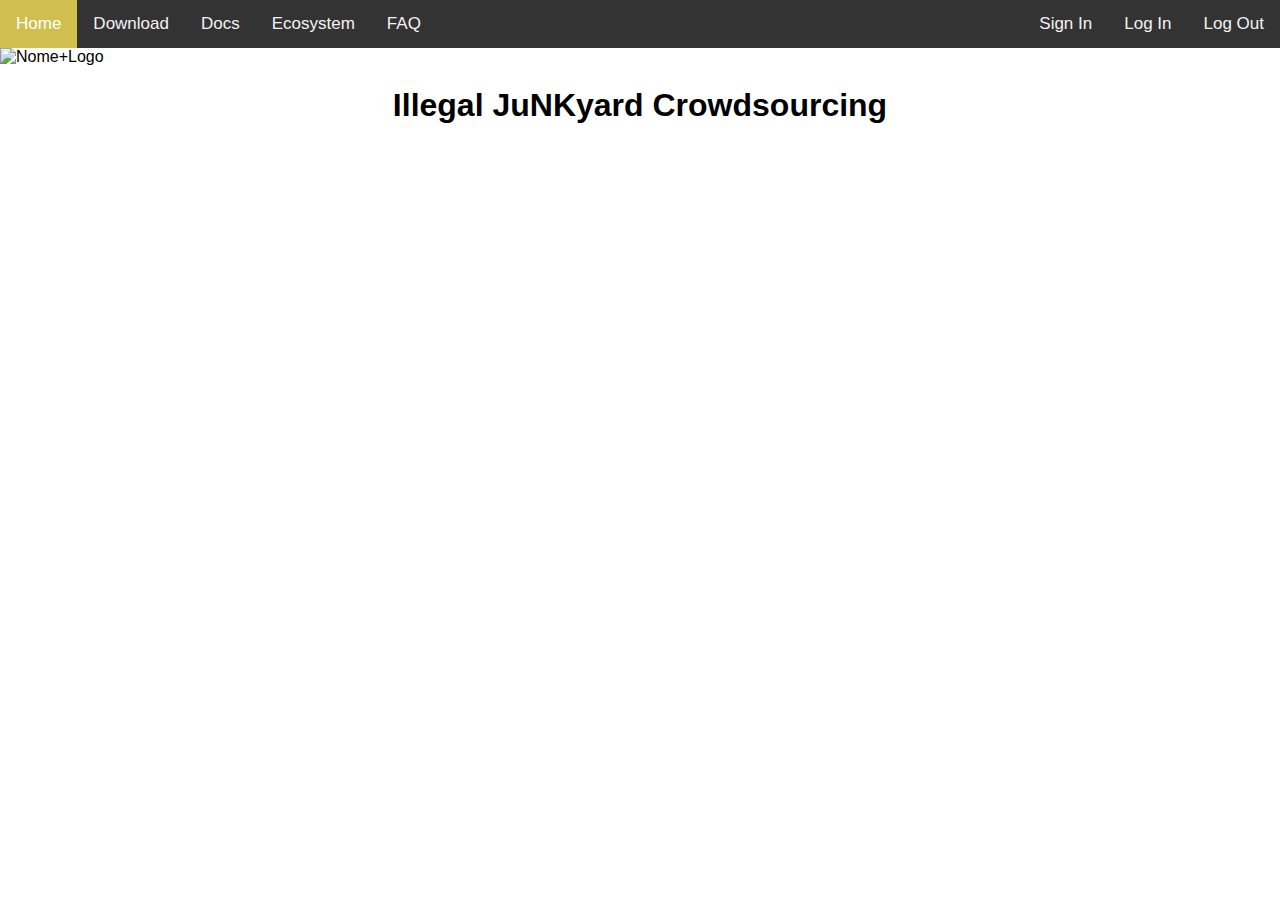
==== WebContent/index.html @ 025b3515 "Added libraries for thymeleaf and top navigation bar in htmls" ====
<!DOCTYPE html>
<html xmlns:th="http://www.thymeleaf.org">
<head>
  <meta charset="ISO-8859-1">
  <link href="css/mystyle.css" rel="stylesheet">
  <title>JuNKyard Crowdsourcing: HomePage</title>
</head>
<body>
	<div class="topnav">
		<a th:href="@{/Home}" class="active">Home</a>
		<a href="">Download</a>
		<a href="">Docs</a>
		<a href="">Ecosystem</a>
		<a href="">FAQ</a>
	 	<span th:switch="${session.user}" class="nav-right">
			<a th:case="null" th:href="@{/LogIn}"> Log In</a>
			<a th:case="*" th:href="@{/LogOut}">Log Out </a>
		</span>
		<span class="nav-right"><a th:href="@{/SignIn}" class="nav-right">Sign In</a></span>
	</div>
	<div>
		<img src="/images/nome+logo.jpg" alt="Nome+Logo">
 		<h1 align="center">Illegal <b>J</b>u<b>NK</b>yard Crowdsourcing</h1>
	</div>
</body>
</html>
---- WebContent/css/mystyle.css ----
body {
  margin: 0;
  font-family: Arial, Helvetica, sans-serif;
}

.topnav {
  background-color: #333;
  overflow: hidden;
}

.topnav a {
  float: left;
  color: #f2f2f2;
  text-align: center;
  padding: 14px 16px;
  text-decoration: none;
  font-size: 17px;
}

.nav-right {
  float: right;
}

.topnav a:hover {
  background-color: #ddd;
  color: black;
}


.topnav a.active {
  background-color: #d0bf4e;
  color: white;
}
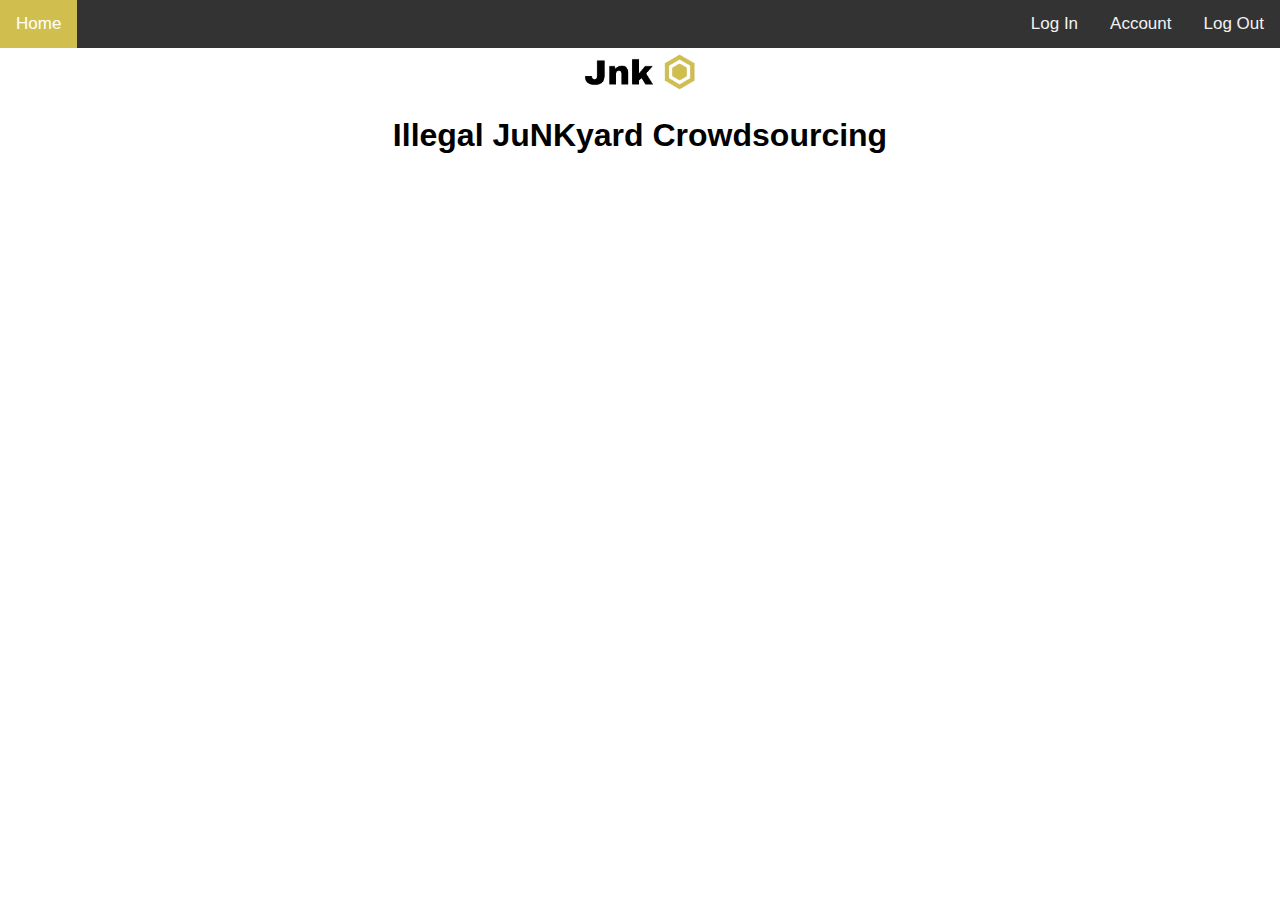
==== commit db741d17: "Working database connection and SignIn form" ====
--- a/WebContent/index.html
+++ b/WebContent/index.html
@@ -3,23 +3,21 @@
 <head>
   <meta charset="ISO-8859-1">
   <link href="css/mystyle.css" rel="stylesheet">
-  <title>JuNKyard Crowdsourcing: HomePage</title>
+  <title>JNK HomePage</title>
 </head>
 <body>
 	<div class="topnav">
 		<a th:href="@{/Home}" class="active">Home</a>
-		<a href="">Download</a>
-		<a href="">Docs</a>
-		<a href="">Ecosystem</a>
-		<a href="">FAQ</a>
 	 	<span th:switch="${session.user}" class="nav-right">
 			<a th:case="null" th:href="@{/LogIn}"> Log In</a>
-			<a th:case="*" th:href="@{/LogOut}">Log Out </a>
+			<span th:case="*">
+				<a th:href="@{/EditProfile}" class="nav-right">Account</a>
+				<a th:href="@{/LogOut}">Log Out </a>
+			</span>
 		</span>
-		<span class="nav-right"><a th:href="@{/SignIn}" class="nav-right">Sign In</a></span>
 	</div>
 	<div>
-		<img src="/images/nome+logo.jpg" alt="Nome+Logo">
+		<img src="images/nome+logo-removebg.png" th:src="@{/images/nome+logo-removebg.png}" alt="Nome+Logo"/>
  		<h1 align="center">Illegal <b>J</b>u<b>NK</b>yard Crowdsourcing</h1>
 	</div>
 </body>
--- a/WebContent/css/mystyle.css
+++ b/WebContent/css/mystyle.css
@@ -3,6 +3,12 @@
   font-family: Arial, Helvetica, sans-serif;
 }
 
+img {
+  display: block;
+  margin-left: auto;
+  margin-right: auto;
+  width: 10%;
+}
 .topnav {
   background-color: #333;
   overflow: hidden;
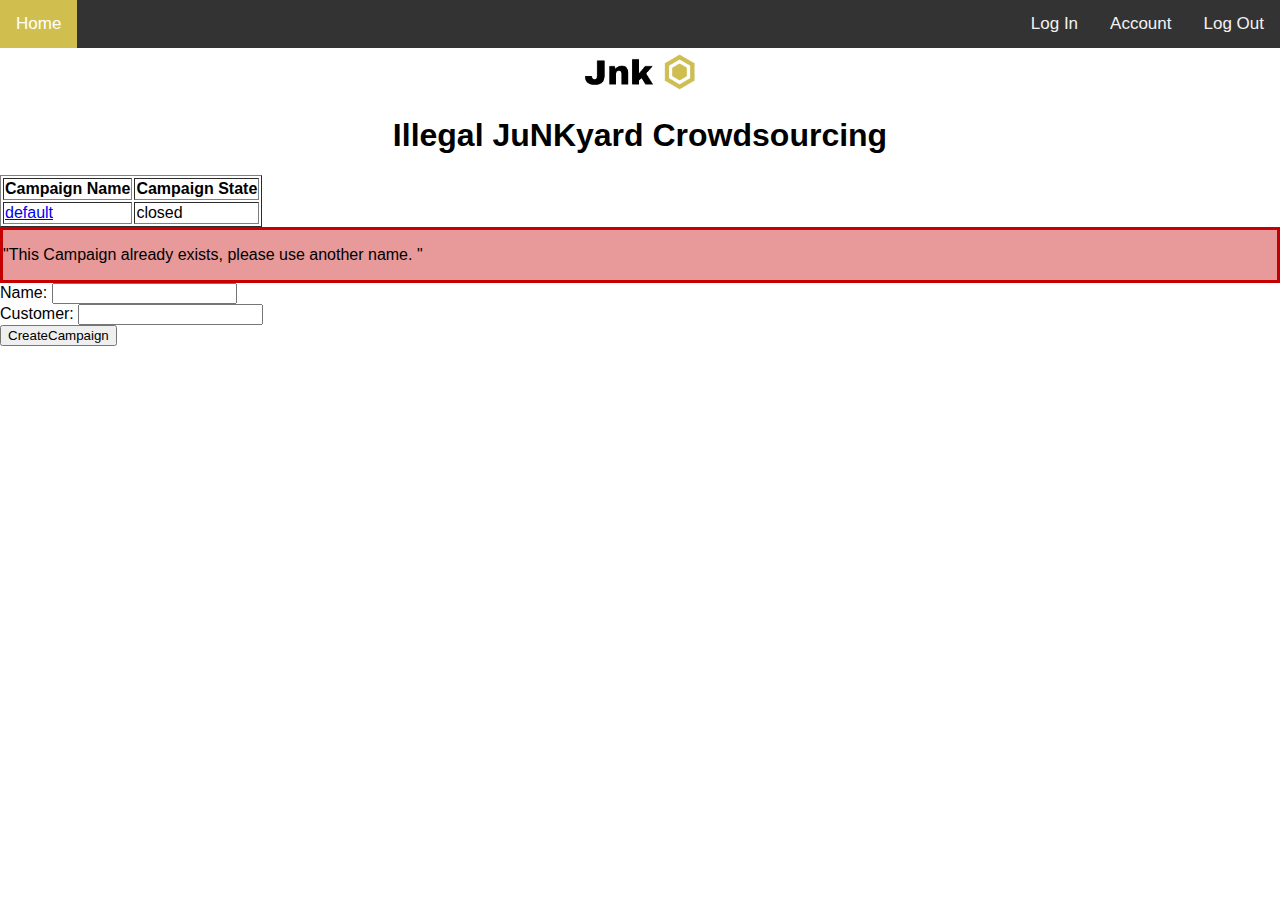
==== commit 6d4156f8: "Added manager home and with campaigns database operations" ====
--- a/WebContent/index.html
+++ b/WebContent/index.html
@@ -20,5 +20,41 @@
 		<img src="images/nome+logo-removebg.png" th:src="@{/images/nome+logo-removebg.png}" alt="Nome+Logo"/>
  		<h1 align="center">Illegal <b>J</b>u<b>NK</b>yard Crowdsourcing</h1>
 	</div>
+	
+	<!-- **************************************** MANAGER VIEW ************************************************* -->
+	<div th:if="${session.user.role=='manager'}">
+	
+		<div id="CampaignView">
+			
+				<table border="1">
+					<thead>
+						<tr>
+							<th>Campaign Name</th>
+							<th>Campaign State</th>
+						</tr>
+					</thead>
+					<tbody>
+						<tr th:each="c : ${campaigns}">
+							<td>
+								<a href="ManagerCampaign.html" th:href="@{/InfoCampaign(campaign=${c.name})}" th:text="${c.name}"> default </a>
+							</td>
+							<td th:text="${c.state}">closed</td>
+						</tr>
+					</tbody>
+				</table>
+		</div>
+		
+		<div id="CampaignForm">
+			<form action="CreateCampaign" method ="POST">
+				<div th:if="${notValid == 'true'}" class="not-valid">
+					<p> "This Campaign already exists, please use another name. " </p>
+				</div>
+				Name:  <input type= "text" name="name" required> <br>
+				Customer:  <input type= "text" name="customer" required> <br>
+				<input type="submit" value="CreateCampaign">
+			</form>
+		</div>
+	</div>
+	
 </body>
 </html>--- a/WebContent/css/mystyle.css
+++ b/WebContent/css/mystyle.css
@@ -32,8 +32,13 @@
   color: black;
 }
 
-
 .topnav a.active {
   background-color: #d0bf4e;
   color: white;
+}
+
+.not-valid {
+  background-color: rgba(198,0,0,0.4);
+  border: 3px solid #C60000;;
+  color: black;
 }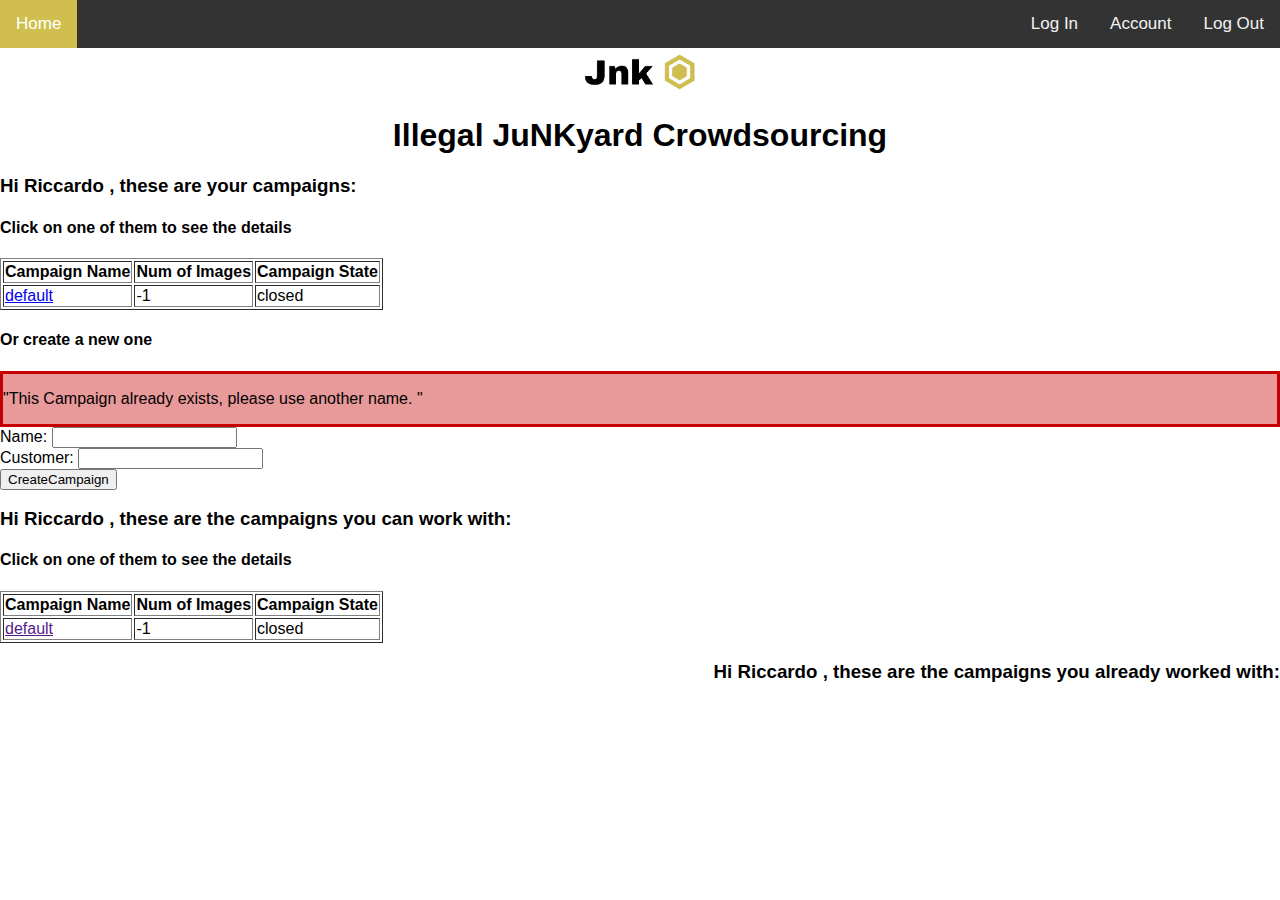
==== commit 42acb956: "Added campaign view and started Worker home" ====
--- a/WebContent/index.html
+++ b/WebContent/index.html
@@ -17,19 +17,24 @@
 		</span>
 	</div>
 	<div>
-		<img src="images/nome+logo-removebg.png" th:src="@{/images/nome+logo-removebg.png}" alt="Nome+Logo"/>
+		<img src="images/nome+logo-removebg.png" th:src="@{/images/nome+logo-removebg.png}" class="logo" alt="Nome+Logo"/>
  		<h1 align="center">Illegal <b>J</b>u<b>NK</b>yard Crowdsourcing</h1>
 	</div>
 	
 	<!-- **************************************** MANAGER VIEW ************************************************* -->
+	
+	
 	<div th:if="${session.user.role=='manager'}">
-	
+		
+		<h3> Hi <b><span th:text="${session.user.name}">Riccardo </span></b>, these are your campaigns: </h3>
+		<h4> Click on one of them to see the details </h4>
 		<div id="CampaignView">
 			
 				<table border="1">
 					<thead>
 						<tr>
 							<th>Campaign Name</th>
+							<th>Num of Images</th>
 							<th>Campaign State</th>
 						</tr>
 					</thead>
@@ -38,12 +43,13 @@
 							<td>
 								<a href="ManagerCampaign.html" th:href="@{/InfoCampaign(campaign=${c.name})}" th:text="${c.name}"> default </a>
 							</td>
+							<td th:text="${c.numImages}"> -1 </td>
 							<td th:text="${c.state}">closed</td>
 						</tr>
 					</tbody>
 				</table>
 		</div>
-		
+		<h4> Or create a new one </h4>
 		<div id="CampaignForm">
 			<form action="CreateCampaign" method ="POST">
 				<div th:if="${notValid == 'true'}" class="not-valid">
@@ -56,5 +62,49 @@
 		</div>
 	</div>
 	
+	<!-- **************************************** /MANAGER VIEW ************************************************* -->
+	
+	<!--*****************************************  WORKER VIEW  ************************************************* -->
+	
+	<div th:if="${session.user.role=='worker'}">
+	
+		<div align="left">
+			<h3> Hi <b><span th:text="${session.user.name}">Riccardo </span></b>, these are the campaigns you can work with: </h3>
+			<h4> Click on one of them to see the details </h4>
+			
+			<table border="1">
+				<thead>
+					<tr>
+						<th>Campaign Name</th>
+						<th>Num of Images</th>
+						<th>Campaign State</th>
+					</tr>
+				</thead>
+				<tbody>
+					<tr th:each="c : ${campaigns}">
+						<td>
+							<a href="" th:href="@{/InfoCampaign(campaign=${c.name})}" th:text="${c.name}"> default </a>
+						</td>
+						<td th:text="${c.numImages}"> -1 </td>
+						<td th:text="${c.state}">closed</td>
+					</tr>
+				</tbody>
+			</table>
+		</div>
+		
+		<div align="right">
+			<h3> Hi <b><span th:text="${session.user.name}">Riccardo </span></b>, these are the campaigns you already worked with: </h3>
+		</div>
+	
+	
+	
+	
+	
+	
+	
+	
+	</div>
+	
+	<!--*****************************************  WORKER VIEW  ************************************************* -->
 </body>
 </html>--- a/WebContent/css/mystyle.css
+++ b/WebContent/css/mystyle.css
@@ -3,12 +3,24 @@
   font-family: Arial, Helvetica, sans-serif;
 }
 
-img {
+.logo {
   display: block;
   margin-left: auto;
   margin-right: auto;
   width: 10%;
 }
+
+cmp-img {
+  border: 1px solid #ddd;
+  border-radius: 4px;
+  padding: 5px;
+  width: 150px;
+}
+
+cmp-img:hover {
+  box-shadow: 0 0 2px 1px rgba(0, 140, 186, 0.5);
+}
+
 .topnav {
   background-color: #333;
   overflow: hidden;
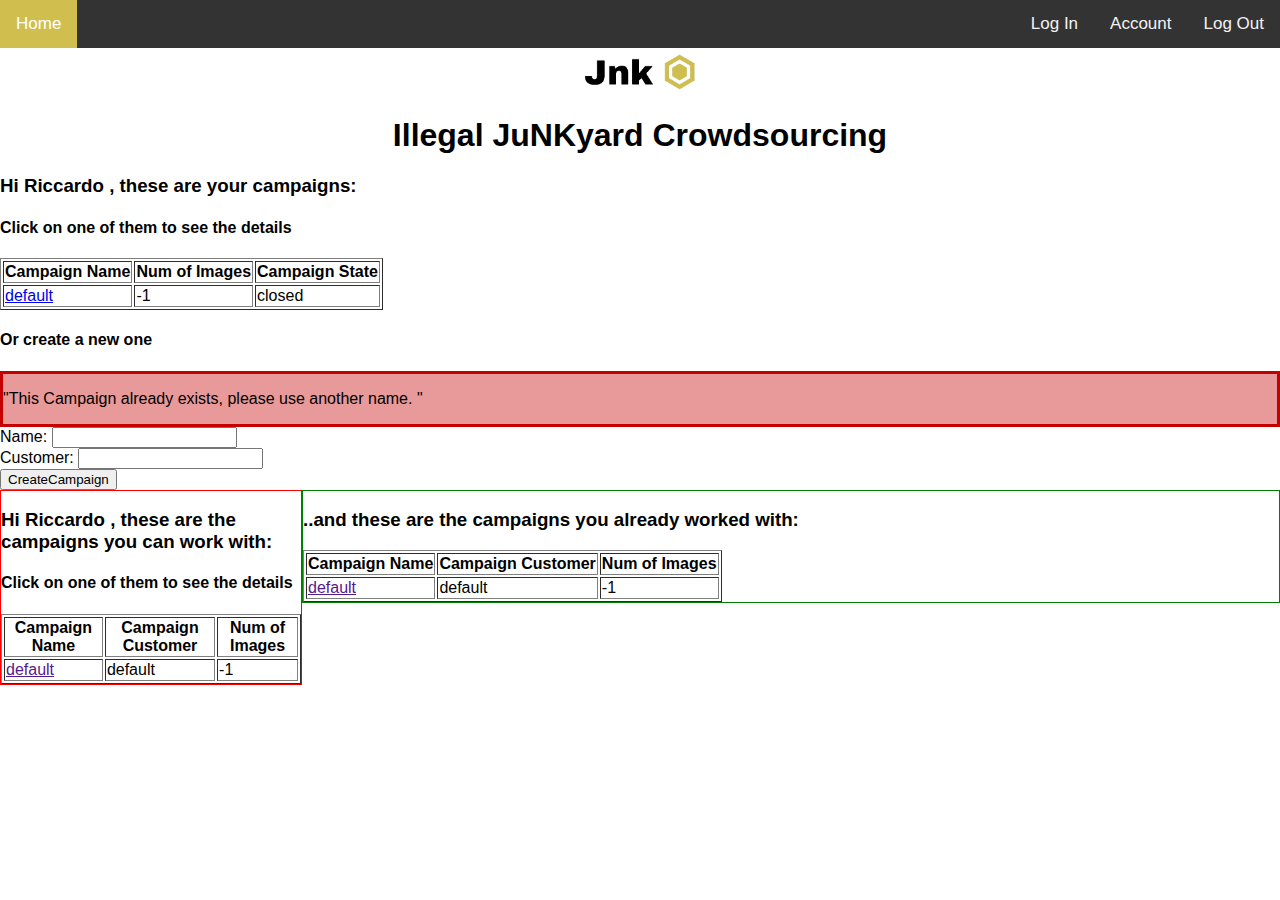
==== commit ab783604: "Added Annotation form in worker view" ====
--- a/WebContent/index.html
+++ b/WebContent/index.html
@@ -41,7 +41,7 @@
 					<tbody>
 						<tr th:each="c : ${campaigns}">
 							<td>
-								<a href="ManagerCampaign.html" th:href="@{/InfoCampaign(campaign=${c.name})}" th:text="${c.name}"> default </a>
+								<a href="ManagerCampaign.html" th:href="@{/ManageCampaign(campaign=${c.name})}" th:text="${c.name}"> default </a>
 							</td>
 							<td th:text="${c.numImages}"> -1 </td>
 							<td th:text="${c.state}">closed</td>
@@ -66,9 +66,9 @@
 	
 	<!--*****************************************  WORKER VIEW  ************************************************* -->
 	
-	<div th:if="${session.user.role=='worker'}">
+	<div th:if="${session.user.role=='worker'}" id="wrapper">
 	
-		<div align="left">
+		<div id="first">
 			<h3> Hi <b><span th:text="${session.user.name}">Riccardo </span></b>, these are the campaigns you can work with: </h3>
 			<h4> Click on one of them to see the details </h4>
 			
@@ -76,24 +76,43 @@
 				<thead>
 					<tr>
 						<th>Campaign Name</th>
+						<th>Campaign Customer</th>
 						<th>Num of Images</th>
-						<th>Campaign State</th>
 					</tr>
 				</thead>
 				<tbody>
 					<tr th:each="c : ${campaigns}">
 						<td>
-							<a href="" th:href="@{/InfoCampaign(campaign=${c.name})}" th:text="${c.name}"> default </a>
+							<a href="" th:href="@{/WorkerCampaign(campaign=${c.name})}" th:text="${c.name}"> default </a>
 						</td>
+						<td th:text="${c.customer}"> default </td>
 						<td th:text="${c.numImages}"> -1 </td>
-						<td th:text="${c.state}">closed</td>
 					</tr>
 				</tbody>
 			</table>
 		</div>
 		
-		<div align="right">
-			<h3> Hi <b><span th:text="${session.user.name}">Riccardo </span></b>, these are the campaigns you already worked with: </h3>
+		<div id="second">
+			<h3>..and these are the campaigns you already worked with: </h3>
+			
+			<table border="1">
+				<thead>
+					<tr>
+						<th>Campaign Name</th>
+						<th>Campaign Customer</th>
+						<th>Num of Images</th>
+					</tr>
+				</thead>
+				<tbody>
+					<tr th:each="c : ${annCampaigns}">
+						<td>
+							<a href="" th:href="@{/WorkerCampaign(campaign=${c.name})}" th:text="${c.name}"> default </a>
+						</td>
+						<td th:text="${c.customer}"> default </td>
+						<td th:text="${c.numImages}"> -1 </td>
+					</tr>
+				</tbody>
+			</table>
 		</div>
 	
 	
--- a/WebContent/css/mystyle.css
+++ b/WebContent/css/mystyle.css
@@ -53,4 +53,17 @@
   background-color: rgba(198,0,0,0.4);
   border: 3px solid #C60000;;
   color: black;
+}
+
+#wrapper {
+    overflow: hidden;
+}
+#first {
+    width: 300px;
+    float:left;
+    border: 1px solid red;
+}
+#second {
+    border: 1px solid green;
+    overflow: hidden;
 }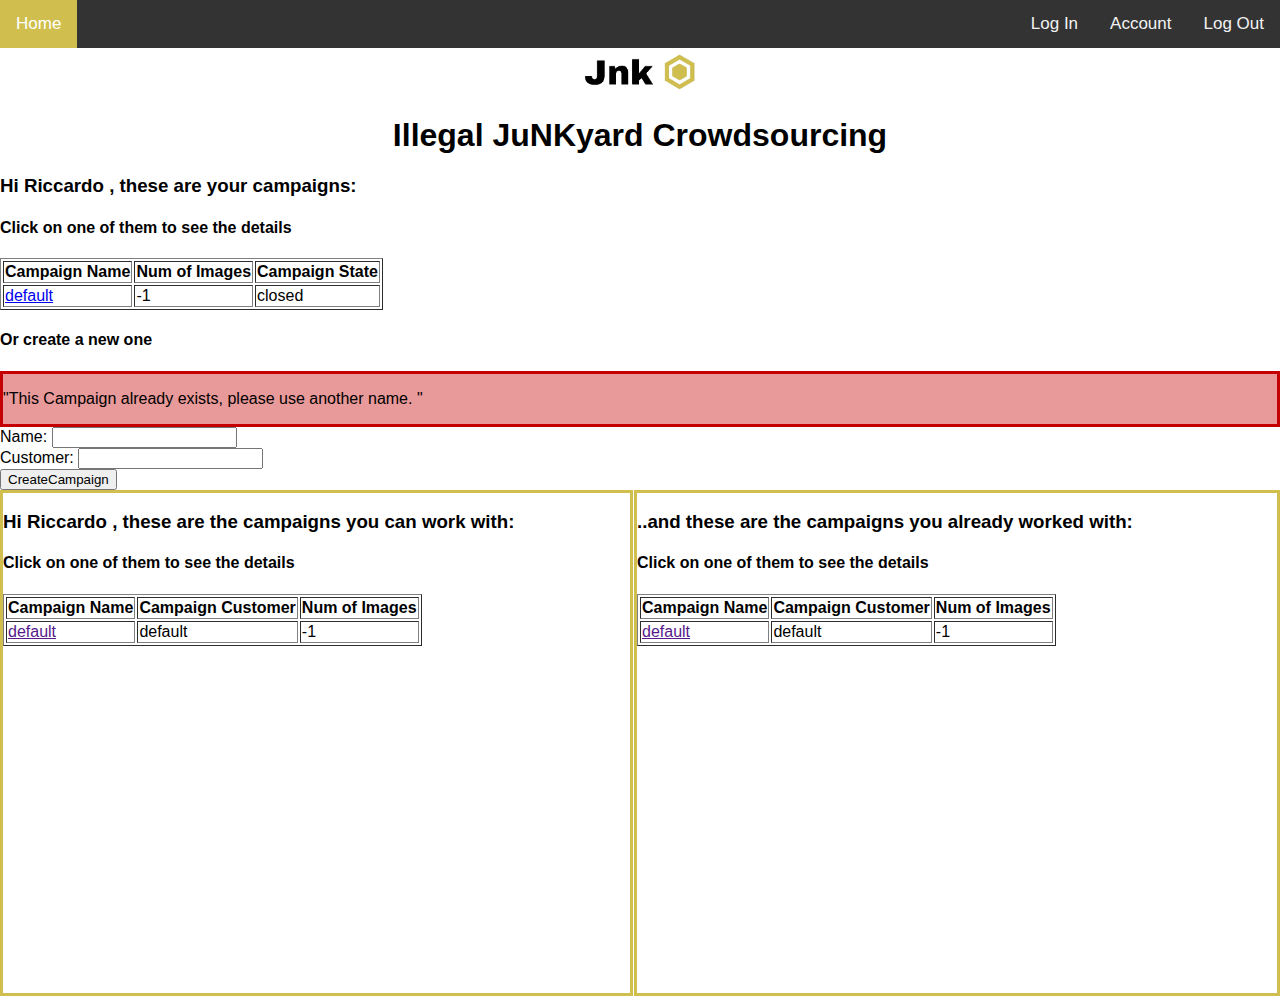
==== commit 52d500bc: "Added workers annotations on manager view" ====
--- a/WebContent/index.html
+++ b/WebContent/index.html
@@ -94,6 +94,7 @@
 		
 		<div id="second">
 			<h3>..and these are the campaigns you already worked with: </h3>
+			<h4> Click on one of them to see the details </h4>
 			
 			<table border="1">
 				<thead>
--- a/WebContent/css/mystyle.css
+++ b/WebContent/css/mystyle.css
@@ -59,11 +59,15 @@
     overflow: hidden;
 }
 #first {
-    width: 300px;
+    width: 49%;
+    height: 500px;
     float:left;
-    border: 1px solid red;
+    border: 3px solid #d0bf4e;
 }
 #second {
-    border: 1px solid green;
+    width: 50%;
+    height: 500px;
+    border: 3px solid #d0bf4e;
+    float: right;
     overflow: hidden;
 }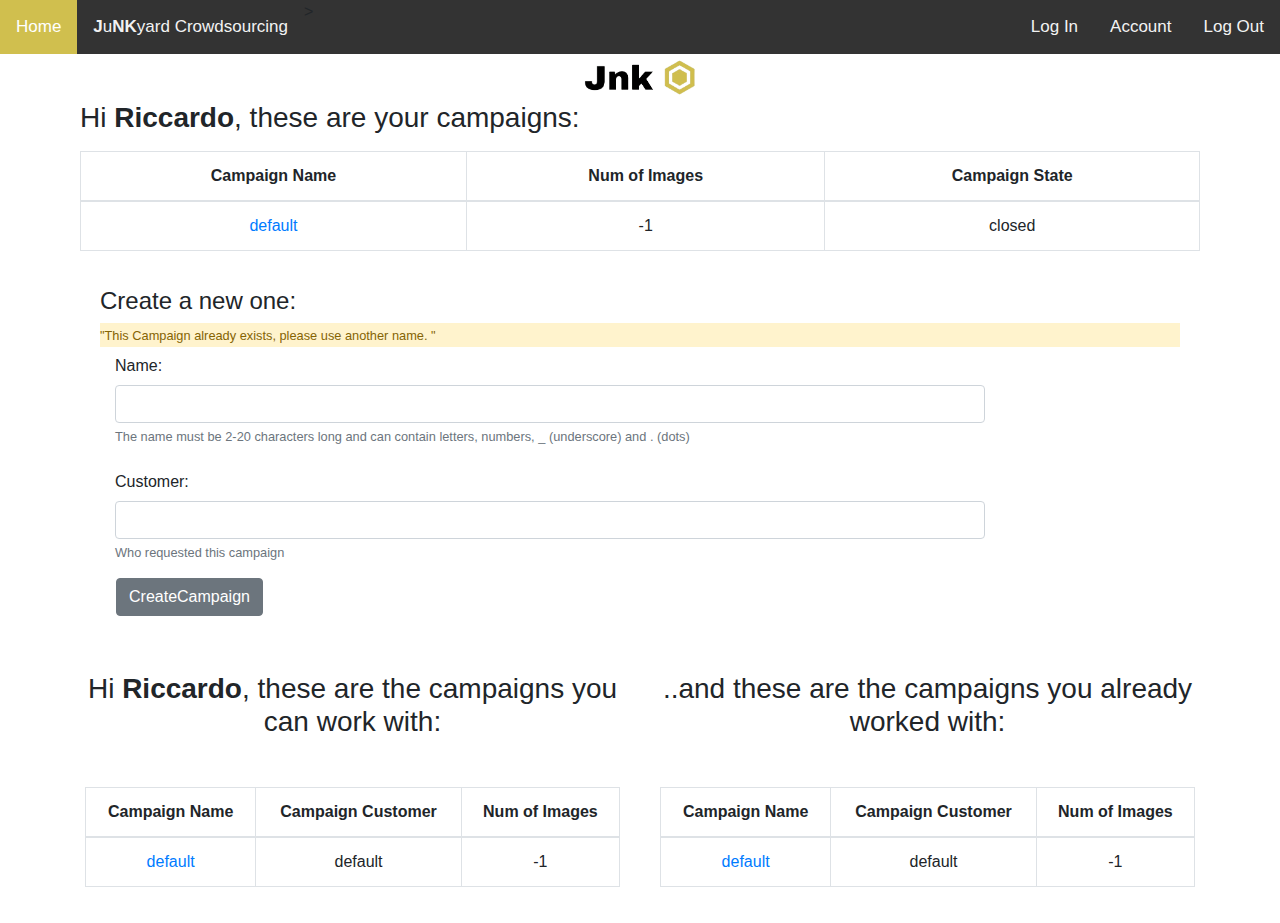
==== commit 48028282: "Added bootstrap css in some view and fixed EditProfile bug" ====
--- a/WebContent/index.html
+++ b/WebContent/index.html
@@ -1,13 +1,16 @@
 <!DOCTYPE html>
 <html xmlns:th="http://www.thymeleaf.org">
 <head>
-  <meta charset="ISO-8859-1">
+  <meta charset="utf-8">
+  <meta name="viewport" content="width=device-width, initial-scale=1, shrink-to-fit=no">
+  <link rel="stylesheet" href="https://stackpath.bootstrapcdn.com/bootstrap/4.4.1/css/bootstrap.min.css">
   <link href="css/mystyle.css" rel="stylesheet">
   <title>JNK HomePage</title>
 </head>
 <body>
 	<div class="topnav">
 		<a th:href="@{/Home}" class="active">Home</a>
+ 		<span class="nav-item"><b>J</b>u<b>NK</b>yard Crowdsourcing</span>>
 	 	<span th:switch="${session.user}" class="nav-right">
 			<a th:case="null" th:href="@{/LogIn}"> Log In</a>
 			<span th:case="*">
@@ -18,113 +21,116 @@
 	</div>
 	<div>
 		<img src="images/nome+logo-removebg.png" th:src="@{/images/nome+logo-removebg.png}" class="logo" alt="Nome+Logo"/>
- 		<h1 align="center">Illegal <b>J</b>u<b>NK</b>yard Crowdsourcing</h1>
 	</div>
 	
 	<!-- **************************************** MANAGER VIEW ************************************************* -->
 	
 	
-	<div th:if="${session.user.role=='manager'}">
+	<div th:if="${session.user.role=='manager'}" class="container-fluid">
 		
-		<h3> Hi <b><span th:text="${session.user.name}">Riccardo </span></b>, these are your campaigns: </h3>
-		<h4> Click on one of them to see the details </h4>
-		<div id="CampaignView">
-			
-				<table border="1">
-					<thead>
-						<tr>
-							<th>Campaign Name</th>
-							<th>Num of Images</th>
-							<th>Campaign State</th>
-						</tr>
-					</thead>
-					<tbody>
-						<tr th:each="c : ${campaigns}">
-							<td>
-								<a href="ManagerCampaign.html" th:href="@{/ManageCampaign(campaign=${c.name})}" th:text="${c.name}"> default </a>
-							</td>
-							<td th:text="${c.numImages}"> -1 </td>
-							<td th:text="${c.state}">closed</td>
-						</tr>
-					</tbody>
-				</table>
-		</div>
-		<h4> Or create a new one </h4>
-		<div id="CampaignForm">
-			<form action="CreateCampaign" method ="POST">
-				<div th:if="${notValid == 'true'}" class="not-valid">
-					<p> "This Campaign already exists, please use another name. " </p>
-				</div>
-				Name:  <input type= "text" name="name" required> <br>
-				Customer:  <input type= "text" name="customer" required> <br>
-				<input type="submit" value="CreateCampaign">
-			</form>
-		</div>
+		<h3> Hi <b><span th:text="${session.user.name}">Riccardo</span></b>, these are your campaigns: </h3>
+		
+		<table class="table table-bordered table-hover mt-3">
+			<thead>
+				<tr class="text-center">
+					<th scope="col">Campaign Name</th>
+					<th scope="col">Num of Images</th>
+					<th scope="col">Campaign State</th>
+				</tr>
+			</thead>
+			<tbody>
+				<tr th:each="c : ${campaigns}" class="text-center">
+					<td class="text-center">
+						<a href="ManagerCampaign.html" th:href="@{/ManageCampaign(campaign=${c.name})}" th:text="${c.name}"> default </a>
+					</td>
+					<td class="text-center" th:text="${c.numImages}"> -1 </td>
+					<td class="text-center" th:text="${c.state}">closed</td>
+				</tr>
+			</tbody>
+		</table>
+		
+		<form action="CreateCampaign" method ="POST" class="form-group jnk-col">
+			<h4>Create a new one: </h4>
+			<div th:if="${notValid == 'true'}" class="alert-warning">
+				<small>"This Campaign already exists, please use another name. "</small>
+			</div>
+			<div class="form-group">
+		    <label class="col-sm-2 col-form-label">Name: </label>
+		    <div class="col-sm-10">
+		        <input type= "text" name="name" class="form-control" pattern="[a-zA-Z0-9-_\.]{1,20}$" required>
+			    <small class="form-text text-muted">
+			        The name must be 2-20 characters long and can contain letters, numbers, _ (underscore) and . (dots)
+			    </small>
+		      </div>
+		    </div>
+		    <div class="form-group">
+		    	<label class="col-sm-2 col-form-label">Customer: </label>
+		    	<div class="col-sm-10">
+		      		<input type= "text" name="customer" class="form-control" required>
+		      		 <small class="form-text text-muted">
+			        	Who requested this campaign
+			    	</small>
+		    	</div>
+		  	</div>
+			<input type="submit" class="btn btn-secondary ml-3" value="CreateCampaign">
+		</form>
 	</div>
 	
 	<!-- **************************************** /MANAGER VIEW ************************************************* -->
 	
 	<!--*****************************************  WORKER VIEW  ************************************************* -->
 	
-	<div th:if="${session.user.role=='worker'}" id="wrapper">
-	
-		<div id="first">
-			<h3> Hi <b><span th:text="${session.user.name}">Riccardo </span></b>, these are the campaigns you can work with: </h3>
-			<h4> Click on one of them to see the details </h4>
+	<div th:if="${session.user.role=='worker'}" id="wrapper" class="container-fluid">
+		<div class="row">
+		
+			<div class="col-sm jnk-col">
+				<h3 class="text-center"> Hi <b><span th:text="${session.user.name}">Riccardo</span></b>, these are the campaigns you can work with: </h3>
+				
+				<table class="table table-bordered table-hover mt-5">
+					<thead>
+						<tr class="text-center">
+							<th>Campaign Name</th>
+							<th>Campaign Customer</th>
+							<th>Num of Images</th>
+						</tr>
+					</thead>
+					<tbody>
+						<tr th:each="c : ${campaigns}" class="text-center">
+							<td>
+								<a href="" th:href="@{/WorkerCampaign(campaign=${c.name})}" th:text="${c.name}"> default </a>
+							</td>
+							<td th:text="${c.customer}"> default </td>
+							<td th:text="${c.numImages}"> -1 </td>
+						</tr>
+					</tbody>
+				</table>
+			</div>
 			
-			<table border="1">
-				<thead>
-					<tr>
-						<th>Campaign Name</th>
-						<th>Campaign Customer</th>
-						<th>Num of Images</th>
-					</tr>
-				</thead>
-				<tbody>
-					<tr th:each="c : ${campaigns}">
-						<td>
-							<a href="" th:href="@{/WorkerCampaign(campaign=${c.name})}" th:text="${c.name}"> default </a>
-						</td>
-						<td th:text="${c.customer}"> default </td>
-						<td th:text="${c.numImages}"> -1 </td>
-					</tr>
-				</tbody>
-			</table>
+			<div class="col-sm jnk-col">
+				<h3 class="text-center">..and these are the campaigns you already worked with: </h3>
+				
+				<table class="table table-bordered table-hover mt-5">
+					<thead>
+						<tr class="text-center">
+							<th>Campaign Name</th>
+							<th>Campaign Customer</th>
+							<th>Num of Images</th>
+						</tr>
+					</thead>
+					<tbody>
+						<tr th:each="c : ${annCampaigns}" class="text-center">
+							<td>
+								<a href="" th:href="@{/WorkerCampaign(campaign=${c.name})}" th:text="${c.name}"> default </a>
+							</td>
+							<td th:text="${c.customer}"> default </td>
+							<td th:text="${c.numImages}"> -1 </td>
+						</tr>
+					</tbody>
+				</table>
+			</div>
 		</div>
-		
-		<div id="second">
-			<h3>..and these are the campaigns you already worked with: </h3>
-			<h4> Click on one of them to see the details </h4>
-			
-			<table border="1">
-				<thead>
-					<tr>
-						<th>Campaign Name</th>
-						<th>Campaign Customer</th>
-						<th>Num of Images</th>
-					</tr>
-				</thead>
-				<tbody>
-					<tr th:each="c : ${annCampaigns}">
-						<td>
-							<a href="" th:href="@{/WorkerCampaign(campaign=${c.name})}" th:text="${c.name}"> default </a>
-						</td>
-						<td th:text="${c.customer}"> default </td>
-						<td th:text="${c.numImages}"> -1 </td>
-					</tr>
-				</tbody>
-			</table>
-		</div>
-	
-	
-	
-	
-	
-	
-	
-	
 	</div>
 	
-	<!--*****************************************  WORKER VIEW  ************************************************* -->
+	<!--*****************************************  /WORKER VIEW  ************************************************* -->
 </body>
 </html>--- a/WebContent/css/mystyle.css
+++ b/WebContent/css/mystyle.css
@@ -1,8 +1,3 @@
-body {
-  margin: 0;
-  font-family: Arial, Helvetica, sans-serif;
-}
-
 .logo {
   display: block;
   margin-left: auto;
@@ -26,7 +21,8 @@
   overflow: hidden;
 }
 
-.topnav a {
+.nav-item, 
+.topnav a{
   float: left;
   color: #f2f2f2;
   text-align: center;
@@ -37,6 +33,7 @@
 
 .nav-right {
   float: right;
+  color: white;
 }
 
 .topnav a:hover {
@@ -49,25 +46,22 @@
   color: white;
 }
 
-.not-valid {
-  background-color: rgba(198,0,0,0.4);
-  border: 3px solid #C60000;;
-  color: black;
+.jnk-border {
+    border: 2px solid #d0bf4e;
 }
 
-#wrapper {
-    overflow: hidden;
+.jnk-col {
+	padding: 20px;
 }
-#first {
-    width: 49%;
-    height: 500px;
-    float:left;
-    border: 3px solid #d0bf4e;
+
+.container-fluid {
+	padding-left: 80px;
+	padding-right: 80px;
 }
-#second {
-    width: 50%;
-    height: 500px;
-    border: 3px solid #d0bf4e;
-    float: right;
-    overflow: hidden;
+
+.form-signin {
+    width: 100%;
+    max-width: 330px;
+    padding: 15px;
+    margin: auto;
 }